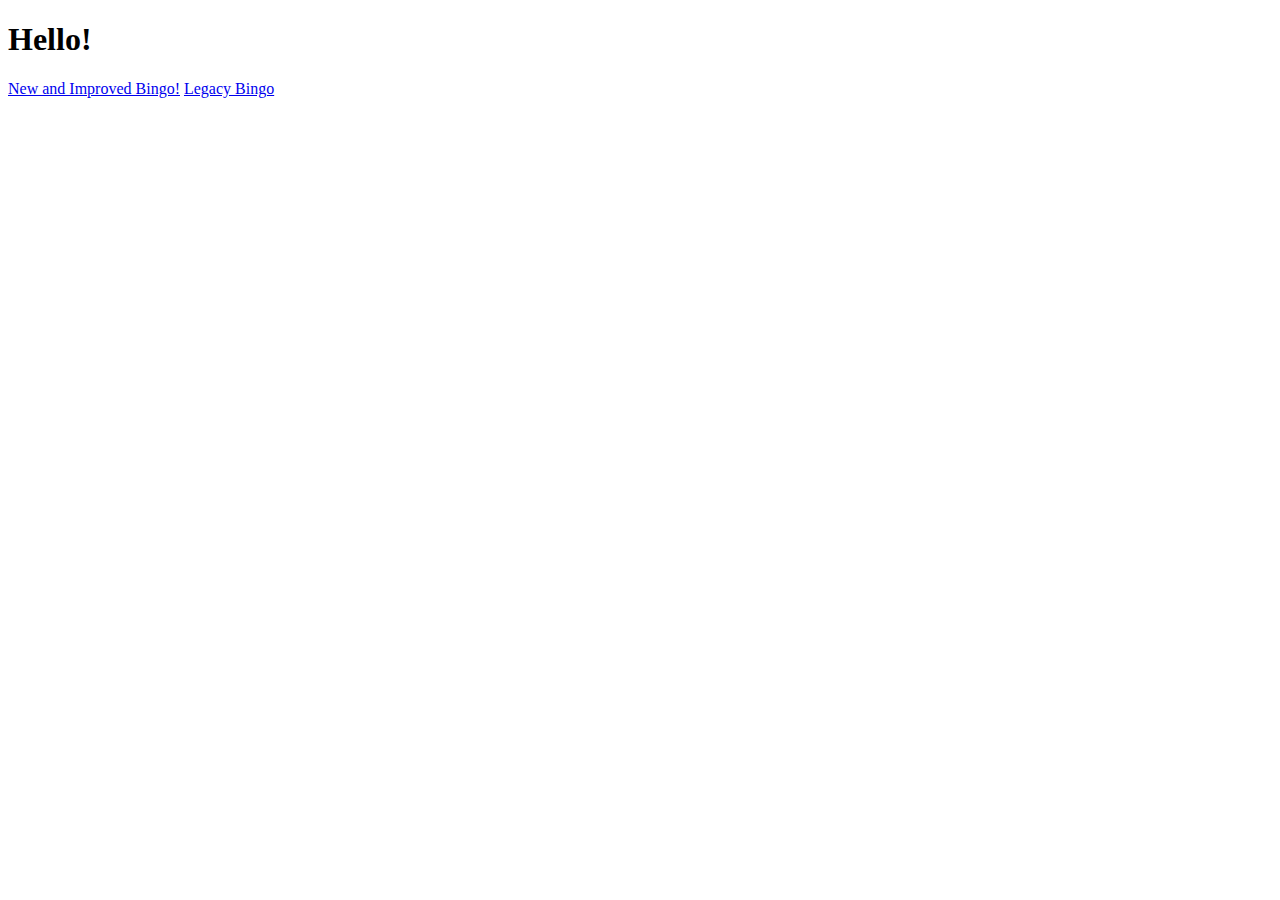
==== index.html @ 01e62ffe "add play-bingo with styles" ====
<!DOCTYPE html>
<html>
<head>
	<title>Banjo Tooie Bingo Reborn!</title>
</head>
<body>
	<h1>Hello!</h1>
	<a href="play.html">New and Improved Bingo!</a>
	<a href="bingo.html">Legacy Bingo</a>
</body>
</html>
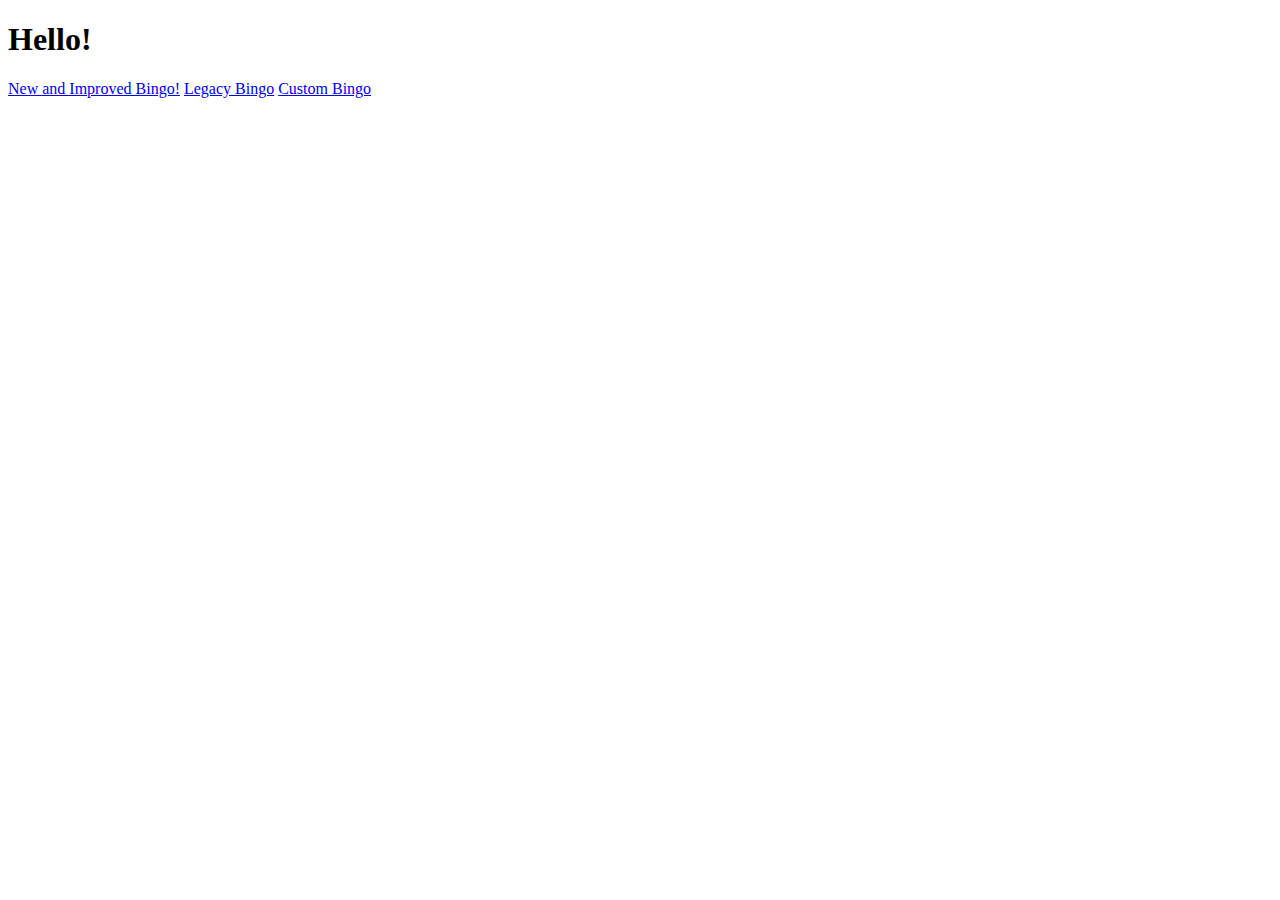
==== commit 6a8bf815: "add dk rando bingo" ====
--- a/index.html
+++ b/index.html
@@ -6,6 +6,7 @@
 <body>
 	<h1>Hello!</h1>
 	<a href="play.html">New and Improved Bingo!</a>
-	<a href="bingo.html">Legacy Bingo</a>
+	<a href="legacy-bingo.html">Legacy Bingo</a>
+	<a href="custom-bingo.html">Custom Bingo</a>
 </body>
 </html>
